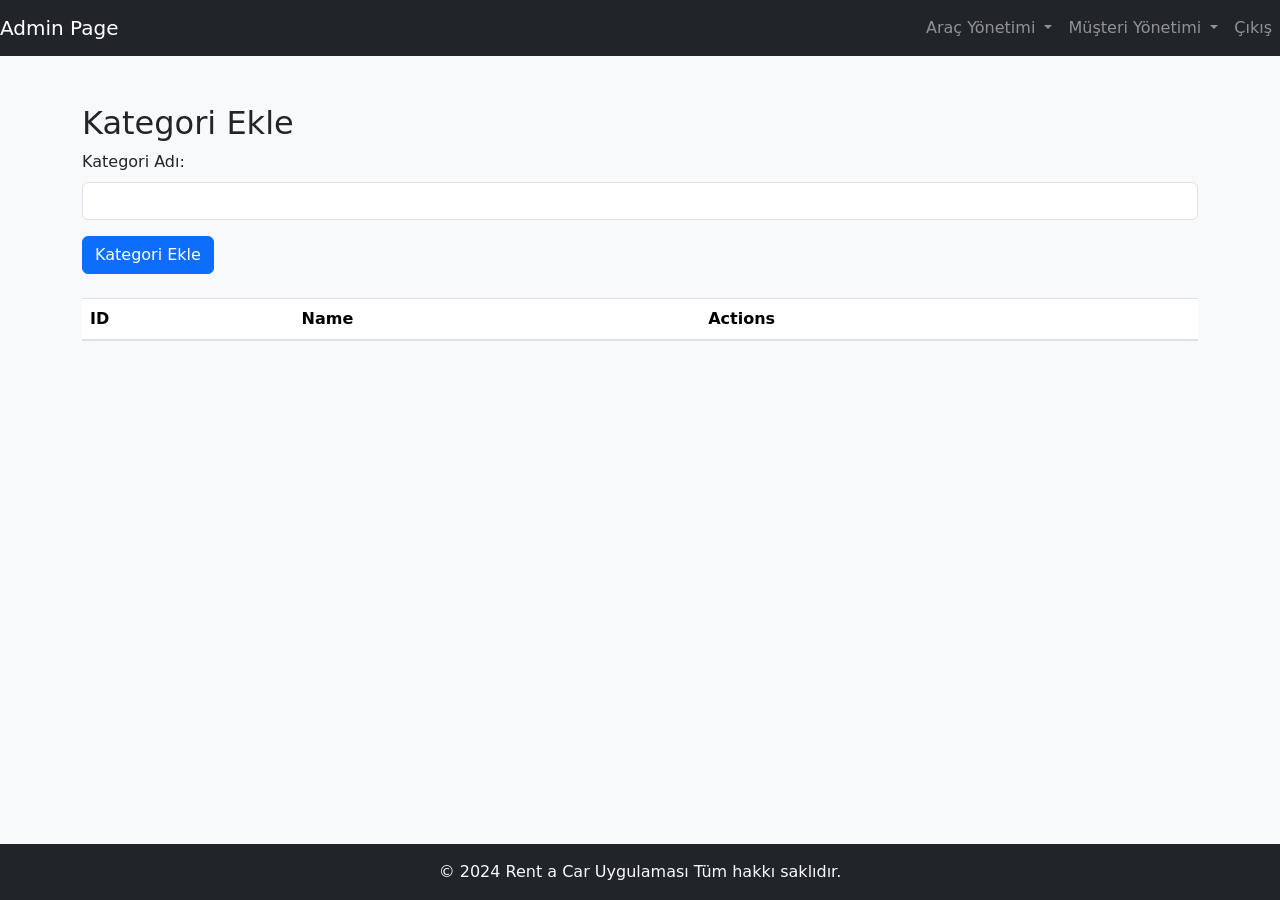
==== addCategory.html @ 69062e61 "Added new page Added car management page Added category management page Remove added car form in adm" ====
<!DOCTYPE html>
<html lang="en">
<head>
    <meta charset="UTF-8">
    <meta name="viewport" content="width=device-width, initial-scale=1.0">
    <title>Kategori Yönetimi</title>
    <link rel=”stylesheet” type=”text/css” href=”admin.css” />
    <link href="https://cdn.jsdelivr.net/npm/bootstrap@5.3.0/dist/css/bootstrap.min.css" rel="stylesheet">
    <link rel="stylesheet" href="https://maxcdn.bootstrapcdn.com/bootstrap/4.5.2/css/bootstrap.min.css">
    
</head>
<body class="bg-light">
    <header>
        <!-- Navbar -->
        <nav class="navbar navbar-expand-lg navbar-dark bg-dark">
            <a class="navbar-brand" href="admin.html" onclick="loadPage('admin')">Admin Page</a>
            <button class="navbar-toggler" type="button" data-toggle="collapse" data-target="#navbarNav"
                aria-controls="navbarNav" aria-expanded="false" aria-label="Toggle navigation">
                <span class="navbar-toggler-icon"></span>
            </button>
            <div class="collapse navbar-collapse" id="navbarNav">
                <ul class="navbar-nav ml-auto">
                    <li class="nav-item dropdown">
                        <a class="nav-link dropdown-toggle" href="#" role="button" data-bs-toggle="dropdown" aria-expanded="false">
                          Araç Yönetimi
                        </a>
                        <ul class="dropdown-menu">
                          <li><a class="dropdown-item" href="addCar.html">Araç Ekleme</a></li>
                          <li><a class="dropdown-item" href="addCategory.html">Kategori Ekle</a></li>
                        </ul>
                      </li>
                    <li class="nav-item dropdown">
                        <a class="nav-link dropdown-toggle" href="#" role="button" data-bs-toggle="dropdown" aria-expanded="false">
                          Müşteri Yönetimi
                        </a>
                        <ul class="dropdown-menu">
                          <li><a class="dropdown-item" href="#">Aktif Kiralamalar</a></li>
                          <li><a class="dropdown-item" href="#">Geçmiş Kiralamalar</a></li>
                        </ul>
                    </li>
                    
                    <li class="nav-item">
                        <a class="nav-link" href="#" onclick="loadPage('logout')">Çıkış</a>
                    </li>
                </ul>
            </div>
        </nav>
    </header>


    <div class="container mt-5">
        <h2>Kategori Ekle</h2>

        <!-- Category Form -->
        <form id="categoryForm" class="mb-4">
            <div class="form-group">
                <label for="name">Kategori Adı:</label>
                <input type="text" class="form-control" id="name" name="name" required>
            </div>
            <button type="button" class="btn btn-primary" id="addCategoryBtn">Kategori Ekle</button>
        </form>

        <!-- Category Table -->
        <table id="categoryTable" class="table">
            <thead>
                <tr>
                    <th>ID</th>
                    <th>Name</th>
                    <th>Actions</th>
                </tr>
            </thead>
            <tbody>
                <!-- Buraya dinamik olarak eklenen tablo içeriği gelecek -->
            </tbody>
        </table>
    </div>

    <div class="modal fade" id="editModal" tabindex="-1" role="dialog" aria-label="Close" aria-hidden="true">
        <div class="modal-dialog" role="document">
            <div class="modal-content">
                <div class="modal-header">
                    <h5 class="modal-title" id="editModalLabel">Düzenle</h5>
                    <button type="button" class="close" data-dismiss="modal" aria-label="Close">
                        <span aria-hidden="true">&times;</span>
                    </button>
                </div>
                <div class="modal-body">
                    <form id="editForm">
                        <input type="hidden" id="editCategoryId" name="editCategoryId">
                        <div class="form-group">
                            <label for="editCategoryName">Kategori Adı:</label>
                            <input type="text" class="form-control" id="editCategoryName" name="editCategoryName" required>
                        </div>
                        <button type="text" class="btn btn-primary" onclick="editCategory()">Değişiklikleri Kaydet</button>
                    </form>
                </div>
            </div>
        </div>

    </div>

    <footer class="bg-dark text-light text-center p-3 mt-8 fixed-bottom">
        &copy; 2024 Rent a Car Uygulaması
        Tüm hakkı saklıdır.
    </footer>

    <script src="https://cdn.jsdelivr.net/npm/bootstrap@5.3.0/dist/js/bootstrap.bundle.min.js"></script>
    <link href="https://cdn.jsdelivr.net/npm/bootstrap@5.3.0/dist/css/bootstrap.min.css" rel="stylesheet">
    <script src="https://code.jquery.com/jquery-3.5.1.slim.min.js"></script>
    <script src="https://cdn.jsdelivr.net/npm/@popperjs/core@2.9.1/dist/umd/popper.min.js"></script>
    <script src="https://maxcdn.bootstrapcdn.com/bootstrap/4.5.2/js/bootstrap.min.js"></script>

    
    <script>
        function loadPage(page) {
            if (page === 'admin') {
                window.location.href = 'admin.html';
            } else {
                document.getElementById('pageContent').innerHTML = '<h1>Kategori Ekle</h1>';
            }
        }

    </script>
    <script src="addCategory.js"></script>
    <style></style>
</body>
</html>
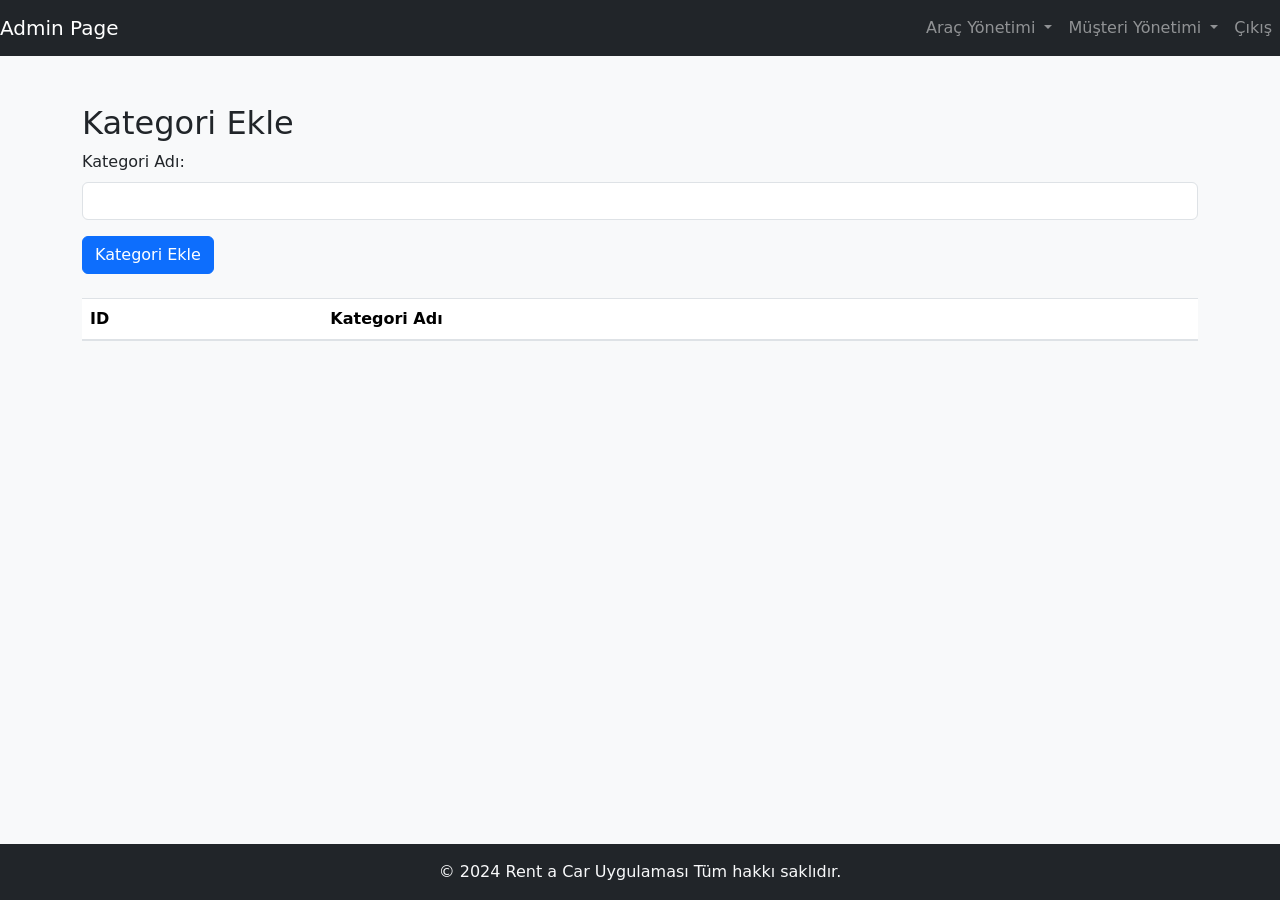
==== commit 642075e5: "Add UserList and Home Page" ====
--- a/addCategory.html
+++ b/addCategory.html
@@ -36,9 +36,9 @@
                         <ul class="dropdown-menu">
                           <li><a class="dropdown-item" href="#">Aktif Kiralamalar</a></li>
                           <li><a class="dropdown-item" href="#">Geçmiş Kiralamalar</a></li>
+                          <li><a class="dropdown-item" href="user.html">Kullanıcılar</a></li>
                         </ul>
                     </li>
-                    
                     <li class="nav-item">
                         <a class="nav-link" href="#" onclick="loadPage('logout')">Çıkış</a>
                     </li>
@@ -65,8 +65,7 @@
             <thead>
                 <tr>
                     <th>ID</th>
-                    <th>Name</th>
-                    <th>Actions</th>
+                    <th>Kategori Adı</th>
                 </tr>
             </thead>
             <tbody>
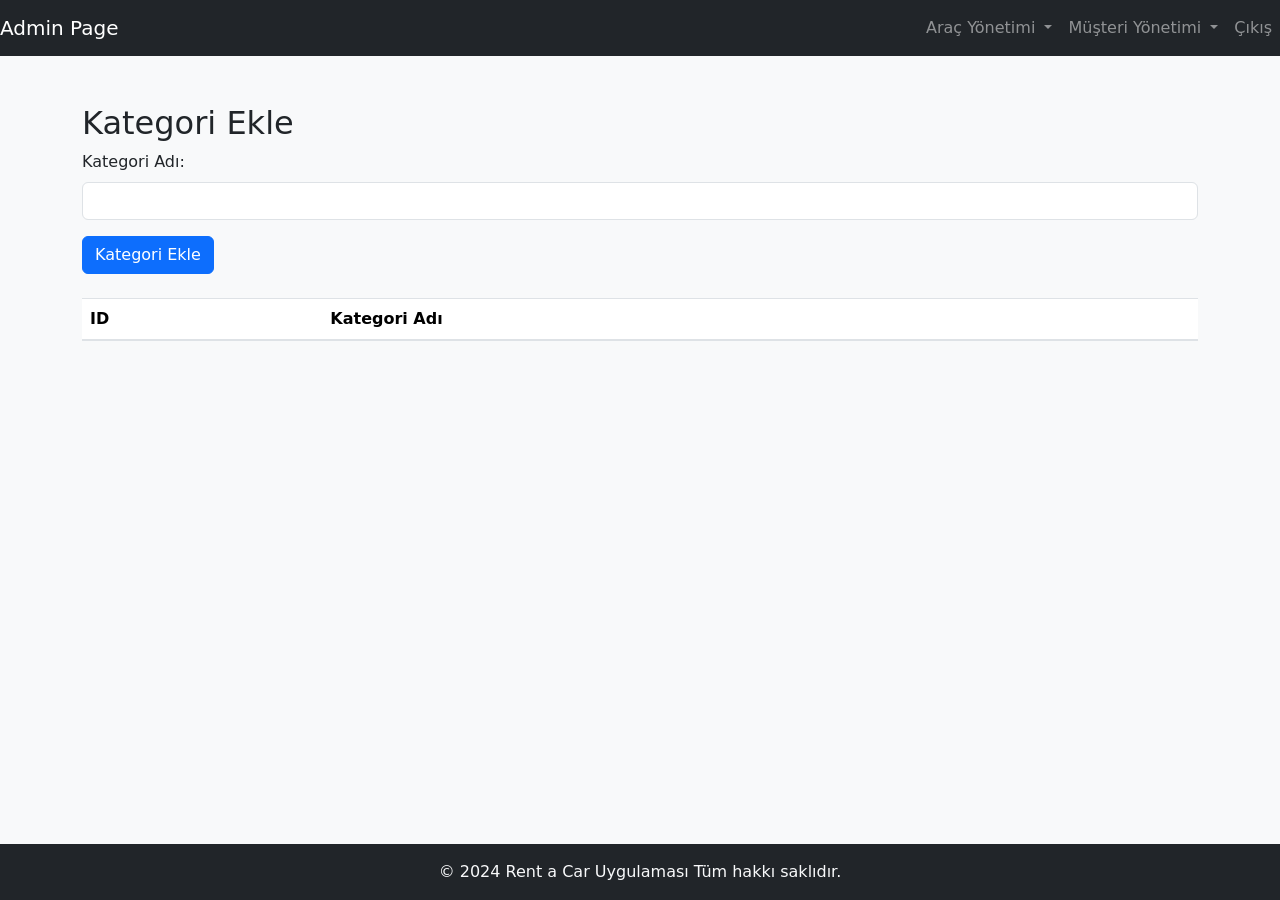
==== commit 17d28ca5: "Added CarDetail Modal" ====
--- a/addCategory.html
+++ b/addCategory.html
@@ -118,7 +118,14 @@
                 document.getElementById('pageContent').innerHTML = '<h1>Kategori Ekle</h1>';
             }
         }
-
+    </script>
+    <script>
+        $(document).ready(function () {
+            $('#editModal').on('hidden.bs.modal', function () {
+                // Modal kapatıldığında arka plan elemanını temizle
+                $('.modal-backdrop').remove();
+            });
+        });
     </script>
     <script src="addCategory.js"></script>
     <style></style>
